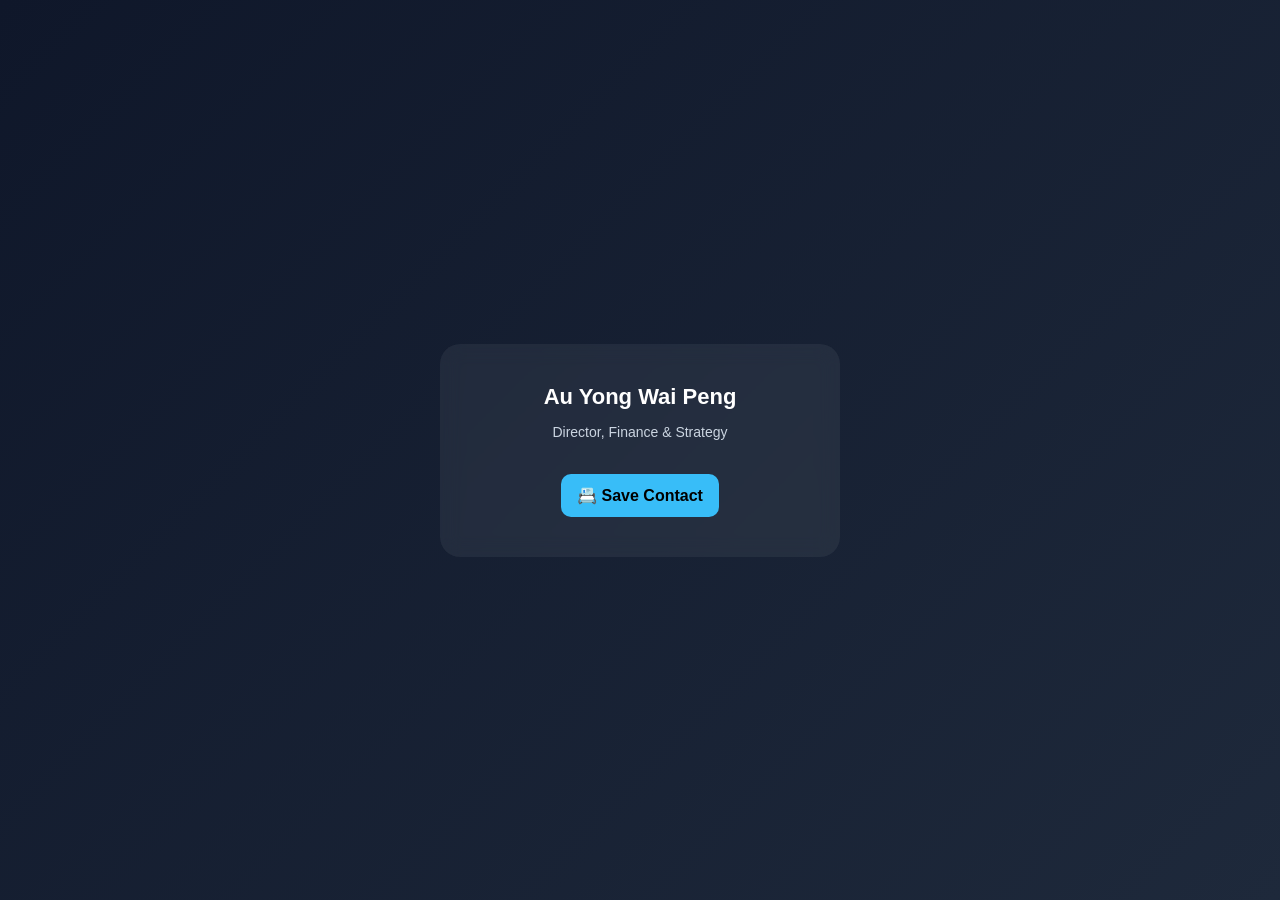
==== aupeng.html @ 2fdd91bd "Create aupeng.html" ====
<!DOCTYPE html>
<html>
<head>
<meta charset="UTF-8">
<meta name="viewport" content="width=device-width, initial-scale=1.0">
<title>Au Yong Wai Peng</title>

<style>
body {
  margin:0;
  font-family: Arial;
  background: linear-gradient(135deg,#0f172a,#1e293b);
  color:white;
  display:flex;
  justify-content:center;
  align-items:center;
  height:100vh;
}

.card {
  background: rgba(255,255,255,0.06);
  padding:40px;
  border-radius:20px;
  text-align:center;
  width:320px;
  backdrop-filter: blur(10px);
}

h1 {margin:0;font-size:22px;}
p {color:#cbd5e1;font-size:14px;}

a.button {
  display:inline-block;
  margin-top:20px;
  padding:12px 16px;
  background:#38bdf8;
  color:black;
  text-decoration:none;
  border-radius:10px;
  font-weight:bold;
}
</style>
</head>

<body>
<div class="card">
  <h1>Au Yong Wai Peng</h1>
  <p>Director, Finance & Strategy</p>

  <a class="button" href="vcf/aupeng.vcf">
    📇 Save Contact
  </a>
</div>
</body>
</html>
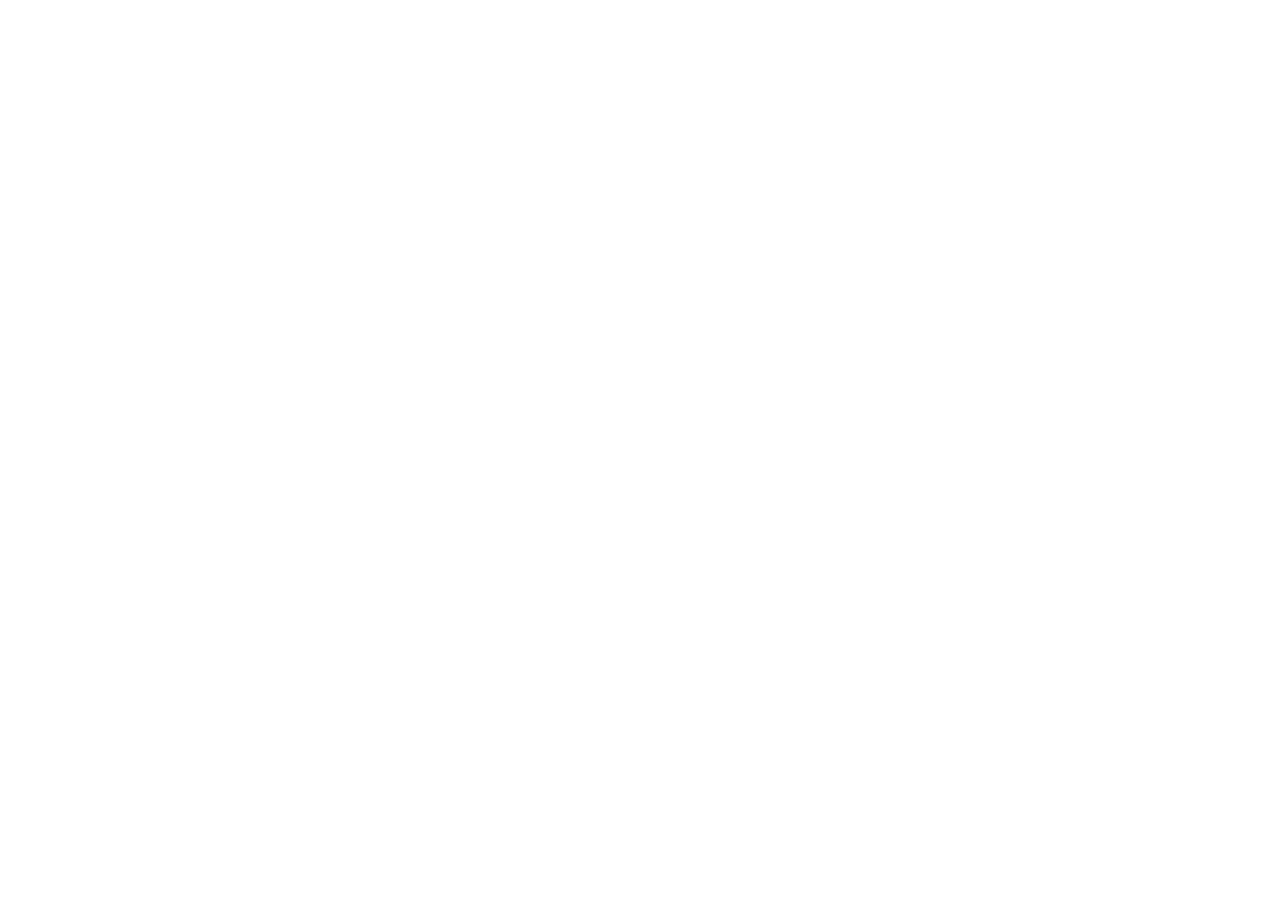
==== commit d358c9c1: "Add per-employee redirect stubs for retired vCard URLs" ====
--- a/aupeng.html
+++ b/aupeng.html
@@ -1,55 +1,10 @@
 <!DOCTYPE html>
-<html>
-<head>
-<meta charset="UTF-8">
-<meta name="viewport" content="width=device-width, initial-scale=1.0">
-<title>Au Yong Wai Peng</title>
-
-<style>
-body {
-  margin:0;
-  font-family: Arial;
-  background: linear-gradient(135deg,#0f172a,#1e293b);
-  color:white;
-  display:flex;
-  justify-content:center;
-  align-items:center;
-  height:100vh;
-}
-
-.card {
-  background: rgba(255,255,255,0.06);
-  padding:40px;
-  border-radius:20px;
-  text-align:center;
-  width:320px;
-  backdrop-filter: blur(10px);
-}
-
-h1 {margin:0;font-size:22px;}
-p {color:#cbd5e1;font-size:14px;}
-
-a.button {
-  display:inline-block;
-  margin-top:20px;
-  padding:12px 16px;
-  background:#38bdf8;
-  color:black;
-  text-decoration:none;
-  border-radius:10px;
-  font-weight:bold;
-}
-</style>
-</head>
-
-<body>
-<div class="card">
-  <h1>Au Yong Wai Peng</h1>
-  <p>Director, Finance & Strategy</p>
-
-  <a class="button" href="vcf/aupeng.vcf">
-    📇 Save Contact
-  </a>
-</div>
-</body>
-</html>
+<!-- Redirect shim for the retired static vCard. Real card is on Cloudflare. -->
+<html lang="en"><head><meta charset="UTF-8" />
+<meta name="viewport" content="width=device-width, initial-scale=1.0" />
+<title>Redirecting to Fortéfi</title>
+<script>location.replace("https://fortefi-map.pages.dev/?emp=aupeng");</script>
+<meta http-equiv="refresh" content="0;url=https://fortefi-map.pages.dev/?emp=aupeng" />
+</head><body style="font-family:system-ui,sans-serif;background:#021e1c;color:#f0f7e8;text-align:center;padding:48px 20px;">
+<p>Taking you to the new Fortéfi card&hellip; <a href="https://fortefi-map.pages.dev/?emp=aupeng" style="color:#cdfa14;">Continue</a></p>
+</body></html>
